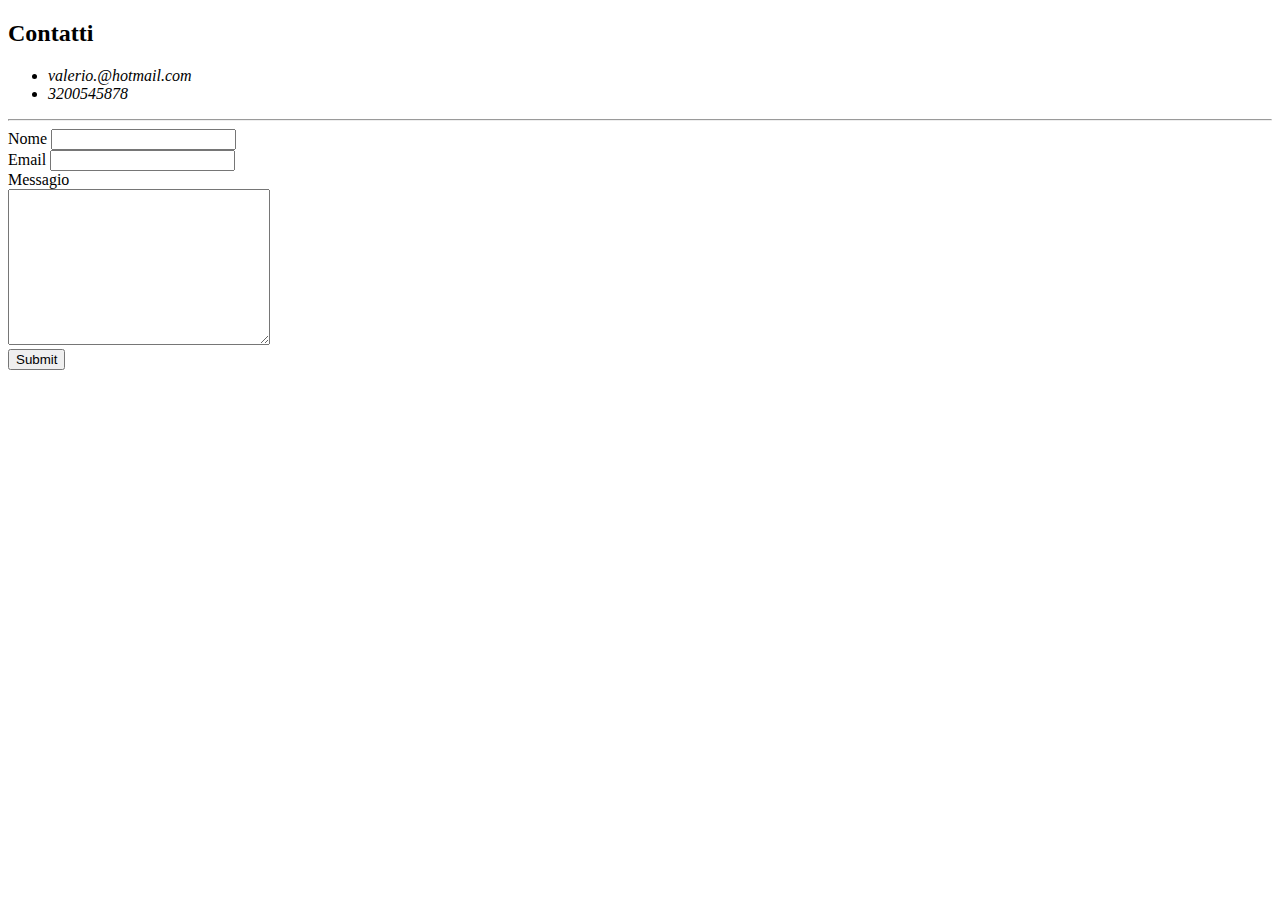
==== contatti.html @ 59b03eb3 "Add initial CV website files" ====
<!DOCTYPE html>
<html lang="en" dir="ltr">

<head>
  <meta charset="utf-8">
  <title>Contatti</title>
</head>

<body>
  <h2>Contatti</h2>
  <ul>
    <li><em>valerio.@hotmail.com</em></li>
    <li><em>3200545878</em></li>
  </ul>
  <hr>
  <form action="mailto:valerio.ce89@hotmail.it" method="post" enctype="text/plain">
    <label>Nome</label>
    <input type="text" name="yourname" id=""><br>
    <label>Email<label>
        <input type="email" name="yourEmail"><br>
        <label>Messagio</label><br>
        <textarea name="yourMessage" rows="10" cols="30"></textarea><br>
        <input type="submit" name="">
  </form>
</body>

</html>
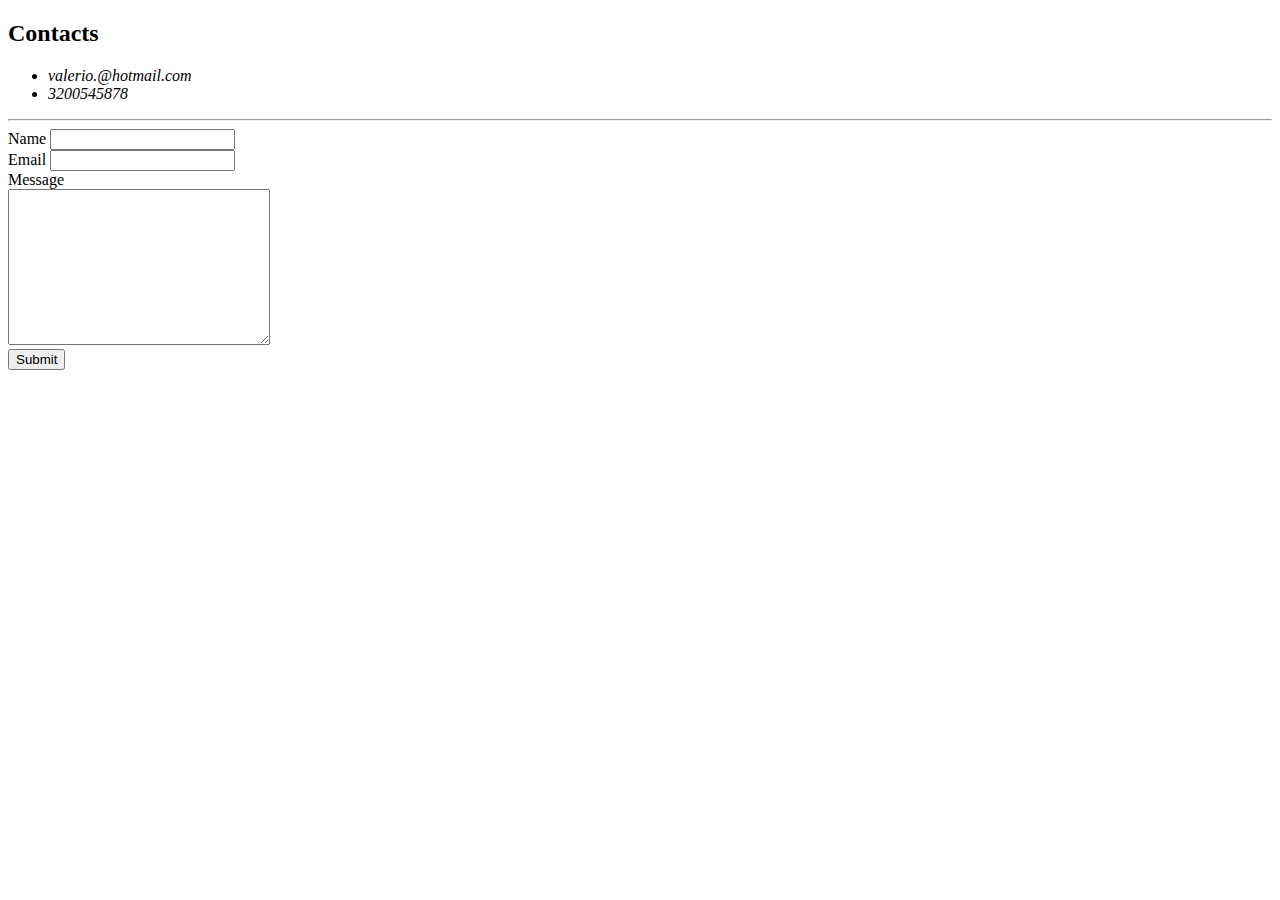
==== commit adfcde83: "English" ====
--- a/contatti.html
+++ b/contatti.html
@@ -3,22 +3,22 @@
 
 <head>
   <meta charset="utf-8">
-  <title>Contatti</title>
+  <title>Contact</title>
 </head>
 
 <body>
-  <h2>Contatti</h2>
+  <h2>Contacts</h2>
   <ul>
     <li><em>valerio.@hotmail.com</em></li>
     <li><em>3200545878</em></li>
   </ul>
   <hr>
   <form action="mailto:valerio.ce89@hotmail.it" method="post" enctype="text/plain">
-    <label>Nome</label>
+    <label>Name</label>
     <input type="text" name="yourname" id=""><br>
     <label>Email<label>
         <input type="email" name="yourEmail"><br>
-        <label>Messagio</label><br>
+        <label>Message</label><br>
         <textarea name="yourMessage" rows="10" cols="30"></textarea><br>
         <input type="submit" name="">
   </form>
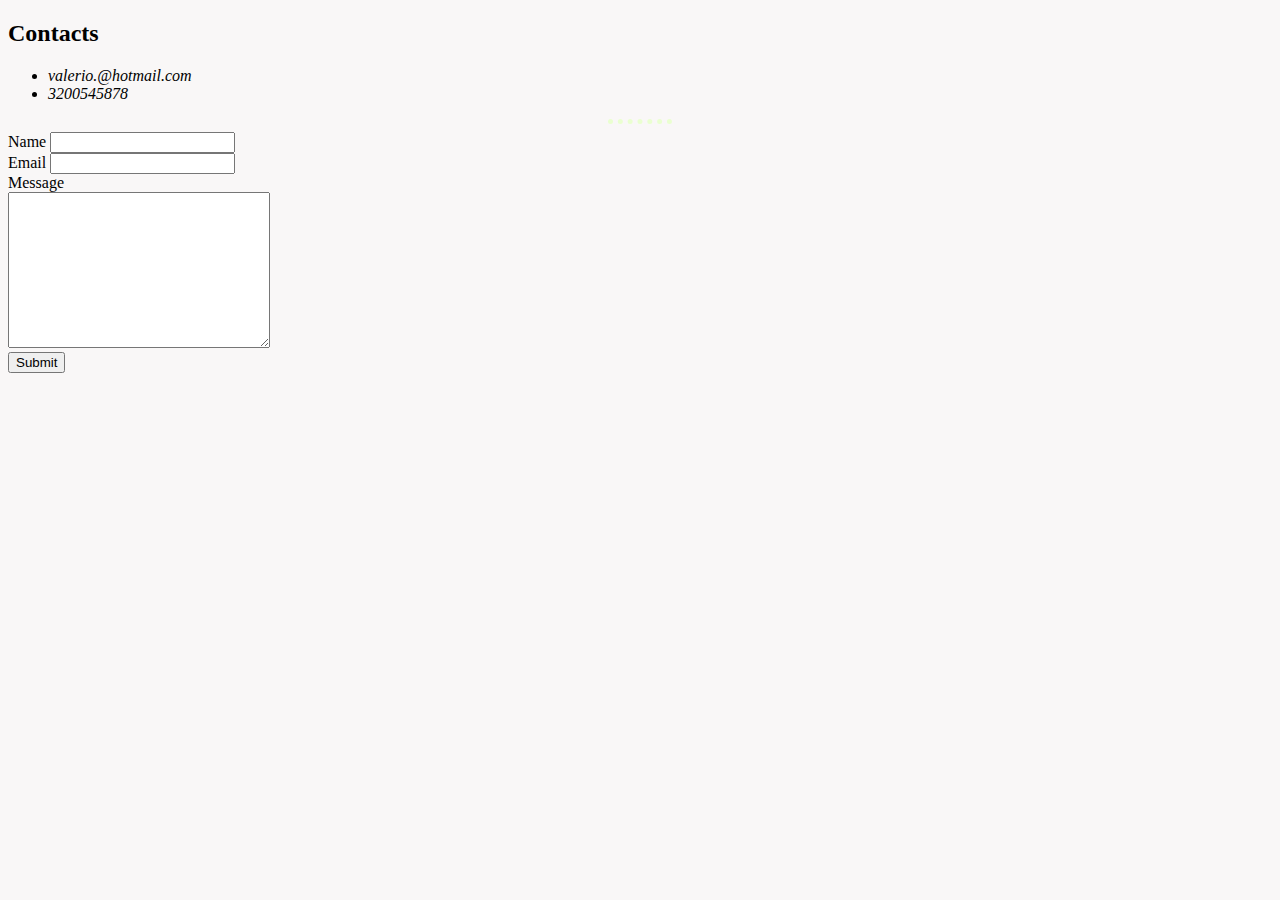
==== commit b87d55d2: "Adding CSS" ====
--- a/contatti.html
+++ b/contatti.html
@@ -4,6 +4,7 @@
 <head>
   <meta charset="utf-8">
   <title>Contact</title>
+  <link rel="stylesheet" href="css/styles.css">
 </head>
 
 <body>
--- a/css/styles.css
+++ b/css/styles.css
@@ -0,0 +1,19 @@
+body {
+  background-color: #F9F7F7;
+}
+
+hr {
+  border-style: none;
+  border-top-style: dotted;
+  border-color: #EAFFD0;
+  border-width: 5px;
+  width: 5%;
+}
+
+h1 {
+  color: #F38181;
+}
+
+h3 {
+  color: #B83B5E;
+}
